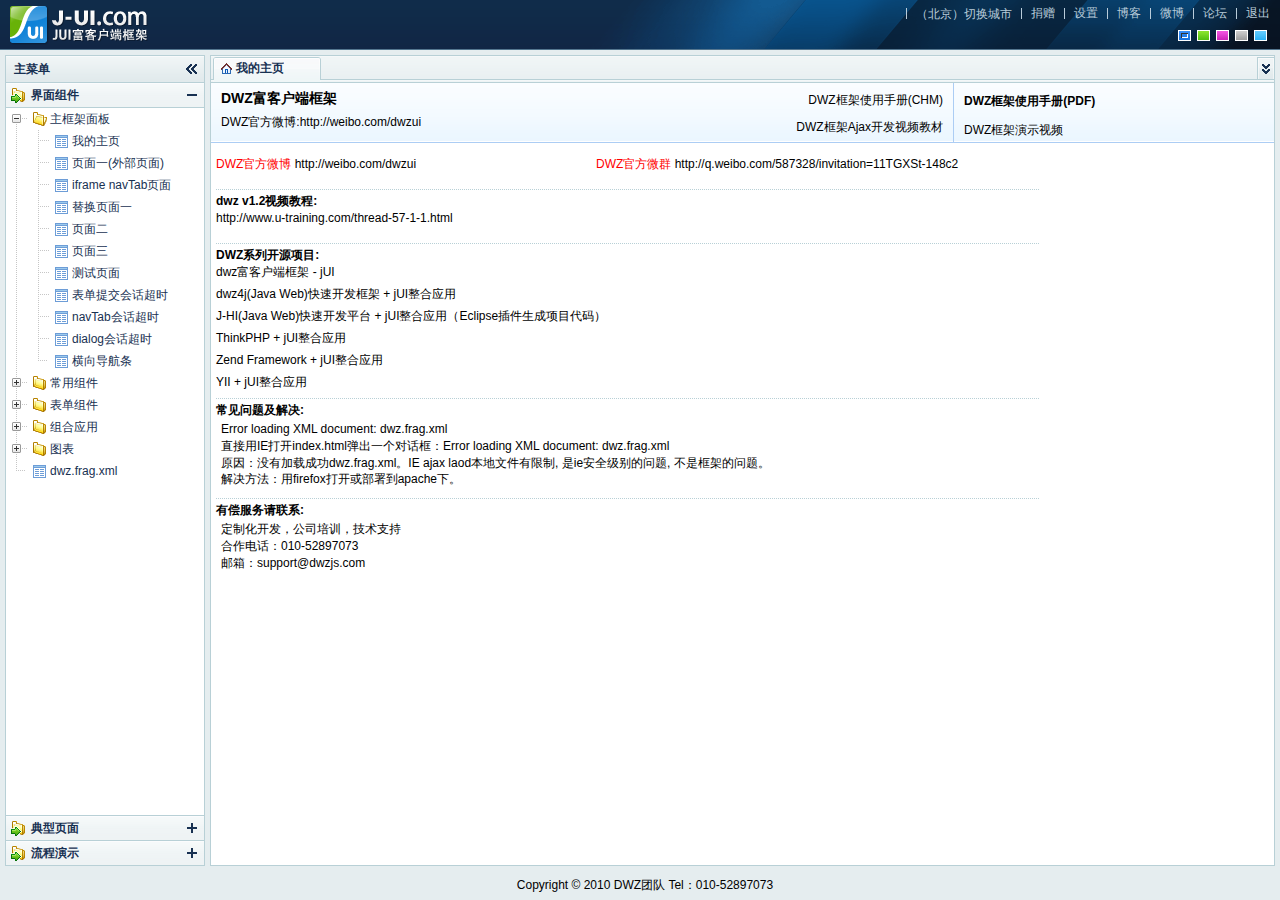
==== src/main/webapp/index.html @ a2b948f5 "增加DWZ" ====
<!DOCTYPE html PUBLIC "-//W3C//DTD XHTML 1.0 Transitional//EN" "http://www.w3.org/TR/xhtml1/DTD/xhtml1-transitional.dtd">
<html xmlns="http://www.w3.org/1999/xhtml">
<head>
<meta http-equiv="Content-Type" content="text/html; charset=utf-8" />
<meta http-equiv="X-UA-Compatible" content="IE=7" />
<title>简单实用国产jQuery UI框架 - DWZ富客户端框架(J-UI.com)</title>

<link href="themes/default/style.css" rel="stylesheet" type="text/css" media="screen"/>
<link href="themes/css/core.css" rel="stylesheet" type="text/css" media="screen"/>
<link href="themes/css/print.css" rel="stylesheet" type="text/css" media="print"/>
<link href="uploadify/css/uploadify.css" rel="stylesheet" type="text/css" media="screen"/>
<!--[if IE]>
<link href="themes/css/ieHack.css" rel="stylesheet" type="text/css" media="screen"/>
<![endif]-->

<script src="js/speedup.js" type="text/javascript"></script>
<script src="js/jquery-1.7.2.js" type="text/javascript"></script>
<script src="js/jquery.cookie.js" type="text/javascript"></script>
<script src="js/jquery.validate.js" type="text/javascript"></script>
<script src="js/jquery.bgiframe.js" type="text/javascript"></script>
<script src="xheditor/xheditor-1.1.14-zh-cn.min.js" type="text/javascript"></script>
<script src="uploadify/scripts/swfobject.js" type="text/javascript"></script>
<script src="uploadify/scripts/jquery.uploadify.v2.1.0.js" type="text/javascript"></script>

<!-- svg图表  supports Firefox 3.0+, Safari 3.0+, Chrome 5.0+, Opera 9.5+ and Internet Explorer 6.0+ -->
<script type="text/javascript" src="chart/raphael.js"></script>
<script type="text/javascript" src="chart/g.raphael.js"></script>
<script type="text/javascript" src="chart/g.bar.js"></script>
<script type="text/javascript" src="chart/g.line.js"></script>
<script type="text/javascript" src="chart/g.pie.js"></script>
<script type="text/javascript" src="chart/g.dot.js"></script>

<script src="js/dwz.core.js" type="text/javascript"></script>
<script src="js/dwz.util.date.js" type="text/javascript"></script>
<script src="js/dwz.validate.method.js" type="text/javascript"></script>
<script src="js/dwz.regional.zh.js" type="text/javascript"></script>
<script src="js/dwz.barDrag.js" type="text/javascript"></script>
<script src="js/dwz.drag.js" type="text/javascript"></script>
<script src="js/dwz.tree.js" type="text/javascript"></script>
<script src="js/dwz.accordion.js" type="text/javascript"></script>
<script src="js/dwz.ui.js" type="text/javascript"></script>
<script src="js/dwz.theme.js" type="text/javascript"></script>
<script src="js/dwz.switchEnv.js" type="text/javascript"></script>
<script src="js/dwz.alertMsg.js" type="text/javascript"></script>
<script src="js/dwz.contextmenu.js" type="text/javascript"></script>
<script src="js/dwz.navTab.js" type="text/javascript"></script>
<script src="js/dwz.tab.js" type="text/javascript"></script>
<script src="js/dwz.resize.js" type="text/javascript"></script>
<script src="js/dwz.dialog.js" type="text/javascript"></script>
<script src="js/dwz.dialogDrag.js" type="text/javascript"></script>
<script src="js/dwz.sortDrag.js" type="text/javascript"></script>
<script src="js/dwz.cssTable.js" type="text/javascript"></script>
<script src="js/dwz.stable.js" type="text/javascript"></script>
<script src="js/dwz.taskBar.js" type="text/javascript"></script>
<script src="js/dwz.ajax.js" type="text/javascript"></script>
<script src="js/dwz.pagination.js" type="text/javascript"></script>
<script src="js/dwz.database.js" type="text/javascript"></script>
<script src="js/dwz.datepicker.js" type="text/javascript"></script>
<script src="js/dwz.effects.js" type="text/javascript"></script>
<script src="js/dwz.panel.js" type="text/javascript"></script>
<script src="js/dwz.checkbox.js" type="text/javascript"></script>
<script src="js/dwz.history.js" type="text/javascript"></script>
<script src="js/dwz.combox.js" type="text/javascript"></script>
<script src="js/dwz.print.js" type="text/javascript"></script>
<!--
<script src="bin/dwz.min.js" type="text/javascript"></script>
-->
<script src="js/dwz.regional.zh.js" type="text/javascript"></script>

<script type="text/javascript">
$(function(){
	DWZ.init("dwz.frag.xml", {
		loginUrl:"login_dialog.html", loginTitle:"登录",	// 弹出登录对话框
//		loginUrl:"login.html",	// 跳到登录页面
		statusCode:{ok:200, error:300, timeout:301}, //【可选】
		pageInfo:{pageNum:"pageNum", numPerPage:"numPerPage", orderField:"orderField", orderDirection:"orderDirection"}, //【可选】
		debug:false,	// 调试模式 【true|false】
		callback:function(){
			initEnv();
			$("#themeList").theme({themeBase:"themes"}); // themeBase 相对于index页面的主题base路径
		}
	});
});

</script>
</head>

<body scroll="no">
	<div id="layout">
		<div id="header">
			<div class="headerNav">
				<a class="logo" href="http://j-ui.com">标志</a>
				<ul class="nav">
					<li id="switchEnvBox"><a href="javascript:">（<span>北京</span>）切换城市</a>
						<ul>
							<li><a href="sidebar_1.html">北京</a></li>
							<li><a href="sidebar_2.html">上海</a></li>
							<li><a href="sidebar_2.html">南京</a></li>
							<li><a href="sidebar_2.html">深圳</a></li>
							<li><a href="sidebar_2.html">广州</a></li>
							<li><a href="sidebar_2.html">天津</a></li>
							<li><a href="sidebar_2.html">杭州</a></li>
						</ul>
					</li>
					<li><a href="https://me.alipay.com/dwzteam" target="_blank">捐赠</a></li>
					<li><a href="changepwd.html" target="dialog" width="600">设置</a></li>
					<li><a href="http://www.cnblogs.com/dwzjs" target="_blank">博客</a></li>
					<li><a href="http://weibo.com/dwzui" target="_blank">微博</a></li>
					<li><a href="http://bbs.dwzjs.com" target="_blank">论坛</a></li>
					<li><a href="login.html">退出</a></li>
				</ul>
				<ul class="themeList" id="themeList">
					<li theme="default"><div class="selected">蓝色</div></li>
					<li theme="green"><div>绿色</div></li>
					<!--<li theme="red"><div>红色</div></li>-->
					<li theme="purple"><div>紫色</div></li>
					<li theme="silver"><div>银色</div></li>
					<li theme="azure"><div>天蓝</div></li>
				</ul>
			</div>

			<!-- navMenu -->
			
		</div>

		<div id="leftside">
			<div id="sidebar_s">
				<div class="collapse">
					<div class="toggleCollapse"><div></div></div>
				</div>
			</div>
			<div id="sidebar">
				<div class="toggleCollapse"><h2>主菜单</h2><div>收缩</div></div>

				<div class="accordion" fillSpace="sidebar">
					<div class="accordionHeader">
						<h2><span>Folder</span>界面组件</h2>
					</div>
					<div class="accordionContent">
						<ul class="tree treeFolder">
							<li><a href="tabsPage.html" target="navTab">主框架面板</a>
								<ul>
									<li><a href="main.html" target="navTab" rel="main">我的主页</a></li>
									<li><a href="http://www.baidu.com" target="navTab" rel="page1">页面一(外部页面)</a></li>
									<li><a href="demo_page2.html" target="navTab" rel="external" external="true">iframe navTab页面</a></li>
									<li><a href="demo_page1.html" target="navTab" rel="page1" fresh="false">替换页面一</a></li>
									<li><a href="demo_page2.html" target="navTab" rel="page2">页面二</a></li>
									<li><a href="demo_page4.html" target="navTab" rel="page3" title="页面三（自定义标签名）">页面三</a></li>
									<li><a href="demo_page4.html" target="navTab" rel="page4" fresh="false">测试页面（fresh="false"）</a></li>
									<li><a href="w_editor.html" target="navTab">表单提交会话超时</a></li>
									<li><a href="demo/common/ajaxTimeout.html" target="navTab">navTab会话超时</a></li>
									<li><a href="demo/common/ajaxTimeout.html" target="dialog">dialog会话超时</a></li>
									<li><a href="index_menu.html" target="_blank">横向导航条</a></li>
								</ul>
							</li>
							
							<li><a>常用组件</a>
								<ul>
									<li><a href="w_panel.html" target="navTab" rel="w_panel">面板</a></li>
									<li><a href="w_tabs.html" target="navTab" rel="w_tabs">选项卡面板</a></li>
									<li><a href="w_dialog.html" target="navTab" rel="w_dialog">弹出窗口</a></li>
									<li><a href="w_alert.html" target="navTab" rel="w_alert">提示窗口</a></li>
									<li><a href="w_list.html" target="navTab" rel="w_list">CSS表格容器</a></li>
									<li><a href="demo_page1.html" target="navTab" rel="w_table">表格容器</a></li>
									<li><a href="w_removeSelected.html" target="navTab" rel="w_table">表格数据库排序+批量删除</a></li>
									<li><a href="w_tree.html" target="navTab" rel="w_tree">树形菜单</a></li>
									<li><a href="w_accordion.html" target="navTab" rel="w_accordion">滑动菜单</a></li>
									<li><a href="w_editor.html" target="navTab" rel="w_editor">编辑器</a></li>
									<li><a href="w_datepicker.html" target="navTab" rel="w_datepicker">日期控件</a></li>
									<li><a href="demo/database/db_widget.html" target="navTab" rel="db">suggest+lookup+主从结构</a></li>
									<li><a href="demo/database/treeBringBack.html" target="navTab" rel="db">tree查找带回</a></li>
									<li><a href="demo/sortDrag/1.html" target="navTab" rel="sortDrag">单个sortDrag示例</a></li>
									<li><a href="demo/sortDrag/2.html" target="navTab" rel="sortDrag">多个sortDrag示例</a></li>
								</ul>
							</li>
									
							<li><a>表单组件</a>
								<ul>
									<li><a href="w_validation.html" target="navTab" rel="w_validation">表单验证</a></li>
									<li><a href="w_button.html" target="navTab" rel="w_button">按钮</a></li>
									<li><a href="w_textInput.html" target="navTab" rel="w_textInput">文本框/文本域</a></li>
									<li><a href="w_combox.html" target="navTab" rel="w_combox">下拉菜单</a></li>
									<li><a href="w_checkbox.html" target="navTab" rel="w_checkbox">多选框/单选框</a></li>
									<li><a href="demo_upload.html" target="navTab" rel="demo_upload">iframeCallback表单提交</a></li>
									<li><a href="w_uploadify.html" target="navTab" rel="w_uploadify">uploadify多文件上传</a></li>
								</ul>
							</li>
							<li><a>组合应用</a>
								<ul>
									<li><a href="demo/pagination/layout1.html" target="navTab" rel="pagination1">局部刷新分页1</a></li>
									<li><a href="demo/pagination/layout2.html" target="navTab" rel="pagination2">局部刷新分页2</a></li>
								</ul>
							</li>
							<li><a>图表</a>
								<ul>
									<li><a href="chart/test/barchart.html" target="navTab" rel="chart">柱状图(垂直)</a></li>
									<li><a href="chart/test/hbarchart.html" target="navTab" rel="chart">柱状图(水平)</a></li>
									<li><a href="chart/test/linechart.html" target="navTab" rel="chart">折线图</a></li>
									<li><a href="chart/test/piechart.html" target="navTab" rel="chart">饼图</a></li>
								</ul>
							</li>
							<li><a href="dwz.frag.xml" target="navTab" external="true">dwz.frag.xml</a></li>
						</ul>
					</div>
					<div class="accordionHeader">
						<h2><span>Folder</span>典型页面</h2>
					</div>
					<div class="accordionContent">
						<ul class="tree treeFolder treeCheck">
							<li><a href="demo_page1.html" target="navTab" rel="demo_page1">查询我的客户</a></li>
							<li><a href="demo_page1.html" target="navTab" rel="demo_page2">表单查询页面</a></li>
							<li><a href="demo_page4.html" target="navTab" rel="demo_page4">表单录入页面</a></li>
							<li><a href="demo_page5.html" target="navTab" rel="demo_page5">有文本输入的表单</a></li>
							<li><a href="javascript:;">有提示的表单输入页面</a>
								<ul>
									<li><a href="javascript:;">页面一</a></li>
									<li><a href="javascript:;">页面二</a></li>
								</ul>
							</li>
							<li><a href="javascript:;">选项卡和图形的页面</a>
								<ul>
									<li><a href="javascript:;">页面一</a></li>
									<li><a href="javascript:;">页面二</a></li>
								</ul>
							</li>
							<li><a href="javascript:;">选项卡和图形切换的页面</a></li>
							<li><a href="javascript:;">左右两个互动的页面</a></li>
							<li><a href="javascript:;">列表输入的页面</a></li>
							<li><a href="javascript:;">双层栏目列表的页面</a></li>
						</ul>
					</div>
					<div class="accordionHeader">
						<h2><span>Folder</span>流程演示</h2>
					</div>
					<div class="accordionContent">
						<ul class="tree">
							<li><a href="newPage1.html" target="dialog" rel="dlg_page">列表</a></li>
							<li><a href="newPage1.html" target="dialog" rel="dlg_page2">列表</a></li>
						</ul>
					</div>
				</div>
			</div>
		</div>
		<div id="container">
			<div id="navTab" class="tabsPage">
				<div class="tabsPageHeader">
					<div class="tabsPageHeaderContent"><!-- 显示左右控制时添加 class="tabsPageHeaderMargin" -->
						<ul class="navTab-tab">
							<li tabid="main" class="main"><a href="javascript:;"><span><span class="home_icon">我的主页</span></span></a></li>
						</ul>
					</div>
					<div class="tabsLeft">left</div><!-- 禁用只需要添加一个样式 class="tabsLeft tabsLeftDisabled" -->
					<div class="tabsRight">right</div><!-- 禁用只需要添加一个样式 class="tabsRight tabsRightDisabled" -->
					<div class="tabsMore">more</div>
				</div>
				<ul class="tabsMoreList">
					<li><a href="javascript:;">我的主页</a></li>
				</ul>
				<div class="navTab-panel tabsPageContent layoutBox">
					<div class="page unitBox">
						<div class="accountInfo">
							<div class="alertInfo">
								<h2><a href="doc/dwz-user-guide.pdf" target="_blank">DWZ框架使用手册(PDF)</a></h2>
								<a href="doc/dwz-user-guide.swf" target="_blank">DWZ框架演示视频</a>
							</div>
							<div class="right">
								<p><a href="doc/dwz-user-guide.zip" target="_blank" style="line-height:19px">DWZ框架使用手册(CHM)</a></p>
								<p><a href="doc/dwz-ajax-develop.swf" target="_blank" style="line-height:19px">DWZ框架Ajax开发视频教材</a></p>
							</div>
							<p><span>DWZ富客户端框架</span></p>
							<p>DWZ官方微博:<a href="http://weibo.com/dwzui" target="_blank">http://weibo.com/dwzui</a></p>
						</div>
						<div class="pageFormContent" layoutH="80" style="margin-right:230px">
							
							<p style="color:red">DWZ官方微博 <a href="http://weibo.com/dwzui" target="_blank">http://weibo.com/dwzui</a></p>
							<p style="color:red">DWZ官方微群 <a href="http://q.weibo.com/587328/invitation=11TGXSt-148c2" target="_blank">http://q.weibo.com/587328/invitation=11TGXSt-148c2</a></p>

<div class="divider"></div>
<h2>dwz v1.2视频教程:</h2>
<p><a href="http://www.u-training.com/thread-57-1-1.html" target="_blank">http://www.u-training.com/thread-57-1-1.html</a></p>

<div class="divider"></div>
<h2>DWZ系列开源项目:</h2>
<div class="unit"><a href="http://code.google.com/p/dwz/" target="_blank">dwz富客户端框架 - jUI</a></div>
<div class="unit"><a href="http://code.google.com/p/dwz4j" target="_blank">dwz4j(Java Web)快速开发框架 + jUI整合应用</a></div>
<div class="unit"><a href="http://code.google.com/p/j-hi" target="_blank">J-HI(Java Web)快速开发平台 + jUI整合应用（Eclipse插件生成项目代码）</a></div>
<div class="unit"><a href="http://code.google.com/p/dwz4php" target="_blank">ThinkPHP + jUI整合应用</a></div>
<div class="unit"><a href="http://code.google.com/p/dwz4php" target="_blank">Zend Framework + jUI整合应用</a></div>
<div class="unit"><a href="http://www.yiiframework.com/extension/dwzinterface/" target="_blank">YII + jUI整合应用</a></div>

<div class="divider"></div>
<h2>常见问题及解决:</h2>
<pre style="margin:5px;line-height:1.4em">
Error loading XML document: dwz.frag.xml
直接用IE打开index.html弹出一个对话框：Error loading XML document: dwz.frag.xml
原因：没有加载成功dwz.frag.xml。IE ajax laod本地文件有限制, 是ie安全级别的问题, 不是框架的问题。
解决方法：用firefox打开或部署到apache下。
</pre>

<div class="divider"></div>
<h2>有偿服务请联系:</h2>
<pre style="margin:5px;line-height:1.4em;">
定制化开发，公司培训，技术支持
合作电话：010-52897073
邮箱：support@dwzjs.com
</pre>
						</div>
						
						<div style="width:230px;position: absolute;top:60px;right:0" layoutH="80">
							<iframe width="100%" height="430" class="share_self"  frameborder="0" scrolling="no" src="http://widget.weibo.com/weiboshow/index.php?width=0&height=430&fansRow=2&ptype=1&skin=1&isTitle=0&noborder=1&isWeibo=1&isFans=0&uid=1739071261&verifier=c683dfe7"></iframe>
						</div>
					</div>
					
				</div>
			</div>
		</div>

	</div>

	<div id="footer">Copyright &copy; 2010 <a href="demo_page2.html" target="dialog">DWZ团队</a> Tel：010-52897073</div>

<!-- 注意此处js代码用于google站点统计，非DWZ代码，请删除 -->
<script type="text/javascript">
  var _gaq = _gaq || [];
  _gaq.push(['_setAccount', 'UA-16716654-1']);
  _gaq.push(['_trackPageview']);

  (function() {
    var ga = document.createElement('script'); ga.type = 'text/javascript'; ga.async = true;
    ga.src = ('https:' == document.location.protocol ? ' https://ssl' : ' http://www') + '.google-analytics.com/ga.js';
    var s = document.getElementsByTagName('script')[0]; s.parentNode.insertBefore(ga, s);
  })();
</script>

</body>
</html>
---- src/main/webapp/themes/default/style.css ----
@charset "utf-8";

/* Icon */
.tabsHeader li.main a span span, #taskbar li .taskbutton span { background:url(./images/icon.png) no-repeat;}

/* Panel */
.panel,
.panel .panelHeader, .panel .panelHeaderContent, .panel .panelHeaderContent h1,
.panel .panelFooter, .panel .panelFooterContent { background:url(./images/panel/panel.png) no-repeat;}
.panel .expandable, .panel .collapsable { background:url(./images/panel/panel_icon.png) no-repeat;}
.panel .panelHeaderContent h1 { color:#183152; }
.panel .panelContent { border-color:#b8d0d6; background:#eef4f5;}

.panel .grid { border-color:#b8d0d6;}

/* Tabs */
.tabs, .tabsHeader, .tabsHeaderContent,
.tabs .tabsHeader ul, .tabs .tabsHeader li, .tabs .tabsHeader li a, .tabs .tabsHeader li span,
.tabs .tabsFooter, .tabs .tabsFooterContent { background:url(./images/tabs/tabspanel.png) no-repeat;}

.tabs .tabsHeader li a { color:#03408b;}
.tabs .tabsHeader li span { color:#183152;}
.tabs .tabsContent { border-color:#b8d0d6; background:#eef4f5;}

/* TabsPage */
.tabsPage .tabsPageHeader, .tabsPage .tabsPageHeader li, .tabsPage .tabsPageHeader li a, .tabsPage .tabsPageHeader li span { background:url(./images/tabs/tabspage.png) no-repeat;}
.tabsPage .tabsPageHeader { background-color:#e9f0f2;}
.tabsPage .tabsPageHeader { border-color:#b8d0d6;}
.tabsPage .tabsPageHeader li a { color:#183152;}
.tabsPage .tabsPageHeader li .close,
.tabsPage .tabsPageHeader li.hover .close,
.tabsPage .tabsPageHeader li.selected .close { background:url(./images/tabs/tabspage_icon.png) no-repeat;}
.tabsPage .tabsLeft, .tabsPage .tabsRight, .tabsPage .tabsMore { background:url(./images/tabs/tabscontrol.png) no-repeat;}
.tabsPage .tabsMoreList { border-color:#b8d0d6; background:#FFF;}
.tabsPage .tabsPageHeader .home_icon { background:url(./images/icon.png) no-repeat;}
.tabsPage .tabsPageContent { border-color:#b8d0d6; background:#FFF;}

/* Alert */
.alert .alertFooter, .alert .alertFooter_r, .alert .alertFooter_c { background:url(./images/alert/alertpanel.png) no-repeat;}
.alert .alertContent { border-color:#b8d0d6; background:#eef4f5;}
.alert .warn .alertInner { border-color:#e83e09; background:#fefacf;}
.alert .error .alertInner { border-color:#e50000; background:#fefacf;}
.alert .correct .alertInner, .alert .info .alertInner { border-color:#b8d0d6; background:#fefacf;}
.alert .confirm .alertInner { border-color:#b8d0d6; background:#fefacf;}
.alert h1 { border-color:#CCC; background:url(./images/alert/alertpanel_icon.png) no-repeat;}

/* Dialog */
.dialog .dialogHeader, .dialog .dialogHeader_r, .dialog .dialogHeader_c,
.dialog .dialogFooter, .dialog .dialogFooter_r, .dialog .dialogFooter_c { background:url(./images/dialog/dialogpanel.png) no-repeat;}
.dialog .dialogHeader h1, .dialog .dialogHeader .close, .dialog .dialogHeader .maximize, .dialog .dialogHeader .restore, .dialog .dialogHeader .minimize, .resizable_f_r { background:url(./images/dialog/dialogpanel_icon.png) no-repeat;}
.dialog .dialogHeader h1 { color:#183152;}
.dialog .dialogContent { border-color:#b8d0d6; background:#eef4f5;}

.resizable { border-color:#081629; background:#c3d7dc;}

/* Shadow */
.shadow .shadow_h_l { background:url(./images/shadow/shadow_h_l.png) no-repeat;}
.shadow .shadow_h_r { background:url(./images/shadow/shadow_h_r.png) no-repeat;}
.shadow .shadow_h_c { background:url(./images/shadow/shadow_h_c.png) repeat-x;}
.shadow .shadow_c_l { background:url(./images/shadow/shadow_c_l.png) repeat-y;}
.shadow .shadow_c_r { background:url(./images/shadow/shadow_c_r.png) repeat-y;}
.shadow .shadow_c_c { background:url(./images/shadow/shadow_c_c.png) repeat;}
.shadow .shadow_f_l { background:url(./images/shadow/shadow_f_l.png) no-repeat;}
.shadow .shadow_f_r { background:url(./images/shadow/shadow_f_r.png) no-repeat;}
.shadow .shadow_f_c { background:url(./images/shadow/shadow_f_c.png) repeat-x;}

/* Tree */
.tree div div { background:url(./images/tree/tree.png) no-repeat;}
.tree .folder_collapsable, .tree .folder_expandable, .tree .file { background:url(./images/tree/folder.png) no-repeat;}
.tree .checked, .tree .unchecked, .tree .indeterminate { background:url(./images/tree/check.png) no-repeat;}
.tree ul { background:#FFF;}
.tree li a, .tree li span { color:#183152;}
.tree .hover { background:#f5f5f5;}
.tree .selected { background-color:#e8edf3;}

/* Accordion */
.accordion .accordionHeader, .accordion .accordionHeader h2, .accordion .accordionHeader h2 span { color:#183152; background:url(./images/accordion/accordion.png);}
.accordion { border-color:#b8d0d6; background:#FFF;}
.accordion .accordionHeader { background-color:#eaf4ff;}
.accordion .accordionContent { border-color:#b8d0d6;}

/* Grid */
.panelBar,
.toolBar li.hover, .toolBar li.hover a, .toolBar li.hover span, .toolBar span,
.pagination, .pagination li.hover, .pagination li.hover a, .pagination li span,
.pagination li.disabled span span,
.panelBar .line, .pagination li.jumpto, .pagination li.jumpto .goto { background:url(./images/grid/grid.png) no-repeat;}

.panelBar { border-color:#b8d0d6; background-color:#efefef;}

.grid .gridHeader { background:#EEE;}
.grid { background:#FFF;}
.grid table { border-color:#d0d0d0;}
.grid .gridHeader, .grid .gridHeader th { border-color:#d0d0d0; background:#f0eff0 url(./images/grid/tableth.png) repeat-x;}
.grid table th div { border-left-color:#EEE; border-right-color:#d0d0d0;}
.grid table td { border-color:#ededed;}

.grid .resizeMarker, .grid .resizeProxy { background:url(./images/grid/resizeCol.png) repeat-y;}

.grid .gridHeader th.hover, .grid .gridHeader th.thSelected { border-color:#aaccf6; }
.grid .gridTbody .gridRowBg { background:#f7f7f7;}
.grid .gridTbody .gridRow { border-color:#ededed;}
.grid .gridTbody .gridRow td.tdLast { border-color:#ededed;}
.grid .gridTbody .hover { border-color:#dddddd; background:#f5f5f5;}
.grid .gridTbody .hover .tdSelected { background:#f5f5f5;}
.grid .gridTbody .selected { border-color:#b8d0d6; background:#7cc5e5;}
.grid .gridTbody .selected .tdSelected { background:#e8edf3;}
.grid .gridTbody .tdSelected { background:#f8f8f8;}
.grid .error{background:#fb7e81;}

/* ProgressBar */
.progressBar { border:solid 2px #86a5ad; background:#FFF url(./images/progressBar/progressBar_m.gif) no-repeat 10px 10px;}

/* ----------------------------------------------------------------- Form */
/* TextInput */
.textInput, input.focus, input.required, input.error, input.readonly, input.disabled,
textarea.focus, textarea.required, textarea.error, textarea.readonly, textarea.disabled { background:url(./images/form/input_bg.png) no-repeat scroll;}

.textInput, .textArea { border-color:#a2bac0 #b8d0d6 #b8d0d6 #a2bac0; background-color:#FFF;}
input.required, textarea.required { border-color:#a2bac0 #b8d0d6 #b8d0d6 #a2bac0; background-color:#FFF;}
input.error, textarea.error { border-color:#F80C11 #FB7E81 #FB7E81 #F80C11;}
input.focus, textarea.focus { border-color:#64aabc #a9d7e3 #a9d7e3 #64aabc; background-color:#f8fafc;}
input.readonly, textarea.readonly { border-color:#9eabb3 #d5dbdf #d5dbdf #9eabb3; background-color:#F6F6F6;}
input.disabled, textarea.disabled { border-color:#9eabb3 #d5dbdf #d5dbdf #9eabb3; background-color:#F6F6F6;}

.inputButton, .inputDateButton { background:url(./images/form/input_bt.png) no-repeat;}

/* Button */
.button, .button span,
.buttonDisabled, .buttonDisabled span,
.buttonActive, .buttonActive span,
.button .buttonContent, .buttonHover, .buttonHover .buttonContent,
.buttonActive .buttonContent, .buttonActiveHover, .buttonActiveHover .buttonContent,
.buttonDisabled .buttonContent { background:url(./images/button/button_s.png) no-repeat;}

.button span, .buttonDisabled span, .buttonActive span,
.button .buttonContent, .buttonHover, .buttonHover .buttonContent,
.buttonActive .buttonContent, .buttonDisabled .buttonContent,
.button button, .buttonHover button,
.buttonActive button, .buttonDisabled button { color:#183152;}

.buttonDisabled span, .buttonDisabled:hover span,
.buttonDisabled button { color:#999;}

/* ----------------------------------------------------------------- Pages */
/* Layout */
body, #splitBar { background:#e5edef;}
#splitBarProxy { border-color:#c0c0c0; background:#CCC;}

#header, #header .headerNav { background:url(./images/header_bg.png) repeat-x;}
#header { background-color:#102c4a;}
#header .logo { background:url(./images/logo.png) no-repeat;}
#header .nav li { float:left; margin-left:-1px; padding:0 8px; line-height:11px; background:url(./images/listLine.png) no-repeat;}
#header .nav li a { color:#b9ccda;}
#header .themeList li div { background:url(./images/themeButton.png) no-repeat;}
.toggleCollapse, .toggleCollapse div { background:url(./images/layout/toggleSidebar.png) no-repeat;}
.toggleCollapse { border-style:solid; border-width:1px 1px 0 1px; border-color:#b8d0d6; background-color:#e7eff0;}
.toggleCollapse h2 { color:#183152;}
#sidebar_s .collapse { border:solid 1px #b8d0d6; background:#eff5f6;}
#sidebar_s .collapse:hover { background:#f5f9fa;}

#taskbar, #taskbar li, #taskbar li .taskbutton { background:url(./images/layout/taskbar.png) no-repeat;}
#taskbar .close, #taskbar .restore, #taskbar .minimize { background:url(./images/layout/taskbar_icon.png) no-repeat;}
#taskbar li .taskbutton span { color:#FFF;}
#taskbar .taskbarLeft, #taskbar .taskbarRight { background:url(./images/layout/taskbar_control.png) no-repeat;}

/* Menu */
#navMenu, #navMenu li, #navMenu li.selected a, #navMenu li.selected span { background:url(../default/images/menu/menu.png) no-repeat;}
#navMenu { background-color:#1871dd; }
#navMenu li a, #navMenu li span { color:#FFF; }
#navMenu li.selected span { color:#000; }

/* Homepage */
.sidebarContent { display:block; overflow:auto; height:500px; border:solid 1px #86B4EC; background:#FFF;}
.accountInfo { display:block; overflow:hidden; height:60px; padding:0 10px; background:url(./images/account_info_bg.png) repeat-x}
.accountInfo p { padding:8px 0 0 0; line-height:19px;}
.accountInfo p span { font-size:14px; font-weight:bold;}
.accountInfo .right { float:right; padding-right:10px; text-align:right;}
.accountInfo .alertInfo { float:right; width:300px; height:60px; padding-left:10px; border-left:solid 1px #accdf4;}
.accountInfo .alertInfo h2 { padding:8px 0; line-height:17px;}
.accountInfo .alertInfo a { padding:6px 0 0 0; line-height:21px;}

/* Pages */
.pageForm .inputInfo { color:#999;}

/* Pages dialog */
.dialog .pageHeader, .dialog .pageContent { border-color:#b8d0d6;}
.dialog .pageContent .pageFormContent { border-color:#b8d0d6; background:#FFF;}

/* Pages default */
.page .pageHeader, .formBar { border-color:#b8d0d6; background:#ebf0f5 url(../default/images/pageHeader_bg.png) repeat-x;}
.page .searchBar label { color:#183152;}

/* Pages Form */
.formBar { border-color:#b8d0d6;}
.divider { border-color:#b8d0d6;}

/* combox */
.combox .select a  { color:#183152; }
.comboxop { border-color:#B8D0D6; }
.combox, .combox div, .combox div a { background:url(../default/images/search-bg.gif) no-repeat; }
---- src/main/webapp/themes/css/core.css ----
@charset "utf-8";

/* Core Code */
html, body, div, span, applet, object, iframe,
h1, h2, h3, h4, h5, h6, p, blockquote, pre,
a, abbr, acronym, address, big, cite, code,
del, dfn, em, font, img, ins, kbd, q, s, samp,
small, strike, strong, sub, sup, tt, var,
dl, dt, dd, ol, ul, li,
fieldset, form, label, legend,
table, caption, tbody, tfoot, thead, tr, th, td { padding:0; margin:0; font-size:12px; line-height:100%; font-family:Arial, sans-serif;}

/* Remember to define focus styles! */
:focus { outline: 0;}
body { width:100%; height:100%; text-align:center; color:black; }
ul, ol { list-style:none;}

/* Tables still need 'cellspacing="0"' in the markup. */
table { border-collapse:separate; border-spacing:0;}
caption, th, td { font-weight:normal;}

/* Remove possible quote marks (") from <q>, <blockquote>. */
blockquote:before, blockquote:after,
q:before, q:after { content: "";}
blockquote, q { quotes: "" "";}

img { border:none;}
a { color:#000; text-decoration:none;}
a:hover {text-decoration:underline;}

/* Panel */
.panel { display:block; background-position:0 100%; background-repeat:repeat-x;}
.panel .panelHeader { display:block; height:28px; padding-left:5px; background-position:0 0;}
.panel .panelHeaderContent { display:block; height:28px; padding-right:5px; background-position:100% -50px; position:relative;}
.panel .panelHeaderContent h1 { display:block; overflow:hidden; height:28px; padding:0 5px;line-height:28px; background-position:0 -100px; background-repeat:repeat-x;}
.panel .panelContent { display:block; overflow:auto; padding:5px 5px 1px 5px; border-style:solid; border-width:0 1px;}
.panel .panelFooter { display:block; overflow:hidden; height:5px; padding-left:5px; background-position:0 -150px;}
.panel .panelFooterContent { display:block; overflow:hidden; height:5px; padding-right:5px; background-position:100% -200px;}

.panel .collapsable, .panel .expandable { display:block; overflow:hidden; width:20px; height:21px; text-indent:-1000px; position:absolute; top:4px; right:4px;}
.panel .collapsable:hover { background-position:0 -50px;}
.panel .expandable { background-position:0 -100px;}
.panel .expandable:hover { background-position:0 -150px;}

/* Tabs */
.tabs { background-position:0 100%; background-repeat:repeat-x;}
.tabs .tabsHeader { display:block; overflow:hidden; height:28px; padding-left:5px; background-position:0 0;}
.tabs .tabsHeaderContent { display:block; overflow:hidden; height:28px; padding-right:5px; background-position:100% -50px;}
.tabs .tabsHeader ul { display:block; height:28px; background-position:0 -100px; background-repeat:repeat-x;}
.tabs .tabsHeader li { float:left; display:block; height:28px; margin-right:2px; background-position:0 -250px; background-repeat:repeat-x; cursor:pointer;}
.tabs .tabsHeader li a { float:left; display:block; height:28px; padding-left:5px; background-position:0 -150px;}
.tabs .tabsHeader li a:hover { text-decoration:none;}
.tabs .tabsHeader li span { float:left; display:block; overflow:hidden; height:28px; padding:2px 10px 0 5px; line-height:25px; background-position:100% -200px; cursor:pointer;}
.tabs .tabsHeader li.hover { background-position:0 -400px; background-repeat:repeat-x;}
.tabs .tabsHeader li.hover a { background-position:0 -300px;}
.tabs .tabsHeader li.hover span { background-position:100% -350px;}
.tabs .tabsHeader li.selected { background-position:0 -550px;}
.tabs .tabsHeader li.selected a { background-position:0 -450px;}
.tabs .tabsHeader li.selected span { font-weight:bold; background-position:100% -500px;}
.tabs .tabsContent { display:block; overflow:auto; padding:5px 5px 1px 5px; border-style:solid; border-width:0 1px;}
.tabs .tabsFooter { display:block; overflow:hidden; height:5px; background-position:0 -600px;}
.tabs .tabsFooterContent { display:block; overflow:hidden; height:5px; background-position:100% -650px;}


.tabsPage .tabsPageHeader { display:block; height:27px; border-style:solid; border-width:1px 1px 0 1px; background-position:0 -450px; background-repeat:repeat-x; position:relative;}
.tabsPage .tabsPageHeaderContent { display:block; overflow:hidden; height:27px; margin-right:19px; position:relative;}
.tabsPage .tabsPageHeaderMargin { margin:0 34px 0 17px;}
.tabsPage .tabsPageHeader ul { display:block; width:10000px; height:26px; z-index:1; position:absolute;}
.tabsPage .tabsPageHeader li { float:left; display:block; height:26px; margin-left:2px; background-position:0 -100px; background-repeat:repeat-x; position:relative; cursor:pointer;}
.tabsPage .tabsPageHeader li a { float:left; display:block; overflow:hidden; height:26px; padding-left:5px; line-height:25px; background-position:0 0; }
.tabsPage .tabsPageHeader li a:hover { text-decoration:none;}
.tabsPage .tabsPageHeader li span { float:left; display:block; overflow:hidden; width:92px; height:24px; padding:2px 20px 0 3px; line-height:21px; background-position:100% -50px; cursor:pointer;}

.tabsPage .tabsPageHeader li.hover { background-position:0 -250px; background-repeat:repeat-x;}
.tabsPage .tabsPageHeader li.hover a { background-position:0 -150px;}
.tabsPage .tabsPageHeader li.hover span { background-position:100% -200px;}

.tabsPage .tabsPageHeader li.selected { background-position:0 -400px; background-repeat:repeat-x;}
.tabsPage .tabsPageHeader li.selected a { font-weight:bold; background-position:0 -300px;}
.tabsPage .tabsPageHeader li.selected span { background-position:100% -350px;}

.tabsPage .tabsPageHeader li .close { display:block; overflow:hidden; width:11px; height:11px; padding:0; text-indent:-1000px; position:absolute; top:3px; right:2px;}
.tabsPage .tabsPageHeader li .close:hover { background-position:0 -50px;}

.tabsPage .tabsPageHeader li.main span { padding:2px 8px 0 3px;}
.tabsPage .tabsPageHeader li .home_icon,
.tabsPage .tabsPageHeader li.main .home_icon { width:auto; padding:0 0 0 15px; background-position:0 3px;}

.tabsPage .tabsMove { height:25px; position:absolute; top:0; right:0; z-index:2;}
.tabsPage .tabsLeft, .tabsPage .tabsRight, .tabsPage .tabsMore { display:block; overflow:hidden; width:17px; height:23px; text-indent:-1000px; position:absolute; z-index:2;}
.tabsPage .tabsLeft { background-position:0 0; top:1px; left:0; cursor:pointer;}
.tabsPage .tabsLeftHover { background-position:0 -50px;}
.tabsPage .tabsLeftDisabled { background-position:0 -100px; top:1px; left:0; cursor:default;}
.tabsPage .tabsRight { background-position:0 -150px; top:1px; right:17px; cursor:pointer;}
.tabsPage .tabsRightHover { background-position:0 -200px;}
.tabsPage .tabsRightDisabled { background-position:0 -250px; top:1px; right:17px; cursor:default;}
.tabsPage .tabsMore { background-position:0 -300px; top:1px; right:0; cursor:pointer;}
.tabsPage .tabsMoreHover { background-position:0 -350px;}
.tabsPage .tabsMoreList { display:none; overflow-x:hidden; overflow-y:auto; width:170px; max-height:380px; padding:2px; border-style:solid; border-width:1px; position:absolute; top:24px; right:0; z-index:3;}
.tabsPage .tabsMoreList li { display:block; overflow:hidden; height:23px; line-height:21px;}
.tabsPage .tabsMoreList li a { display:block; width:148px; height:21px; padding:0 10px; border:solid 1px #FFF; white-space:nowrap; line-height:21px;}
.tabsPage .tabsMoreList li a:hover { border-color:#ececec; text-decoration:none; background:#f5f5f5;}
.tabsPage .tabsMoreList li.selected a { font-weight:bold; border-color:#dfe5ed; background:#e8edf3;}
.tabsPage .tabsPageContent { display:block; overflow:hidden; border-style:solid; border-width:0 1px 1px 1px; position:relative;}

/* Alert */
/*.alert { overflow:hidden; position:absolute; z-index:101; width:300px; top:0}*/
.alert { overflow:hidden; z-index:1011; display:block; width:300px; margin-left:-150px; position:absolute; top:0; left:50%;}
.alert .alertContent { display:block; overflow:hidden; padding:5px 5px 1px 5px; border-style:solid; border-width:0 1px;}
.alert .alertInner { display:block; padding:0 9px 9px 9px; text-align:left; border-style:solid; border-width:1px;}
.alert .alertInner .msg { margin:10px; max-height: 200px; overflow: auto; line-height: 1.3em}
.alert h1 { display:block; overflow:hidden; height:30px; margin-bottom:10px; padding:0 0 0 25px; line-height:30px; border-style:solid; border-width:0 0 1px 0; line-height:30px;}
.alert .error h1 { background-position:2px -42px;}
.alert .info h1,
.alert .warn h1 { background-position:2px 8px;}
.alert .correct h1 { background-position:2px -92px;}
.alert .confirm h1 { background-position:2px 8px;}
.alert p { margin:10px;}

.alert .toolBar { display:block; overflow:hidden; height:25px; padding-top:5px; text-align:right;}
.alert .toolBar ul { float:right;}
.alert .toolBar li { float:left;}
.alert .toolBar .button, .alert .toolBar .buttonActive { margin-left:5px;}

.alert .alertFooter_c { display:block; overflow:hidden; height:5px;}
.alert .alertFooter { padding-left:5px; background-position:0 0;}
.alert .alertFooter_r { padding-right:5px; background-position:100% -50px;}
.alert .alertFooter_c { padding:0; background-position:0 -100px; background-repeat:repeat-x;}

/* Dialog */
.dialog { display:block; text-align:left; position:absolute; z-index:42;}
.dialog .dialogHeader, .dialog .dialogHeader_r, .dialog .dialogHeader_c { display:block; overflow:hidden; height:28px;}
.dialog .dialogHeader .close, .dialog .dialogHeader .maximize, .dialog .dialogHeader .restore, .dialog .dialogHeader .minimize { display:block; overflow:hidden; text-indent:-1000px; width:19px; height:19px; position:absolute; top:5px;}
.dialog .dialogHeader h1 { display:block; overflow:hidden; height:28px; padding:0 5px 0 20px; line-height:28px; background-position:0 -450px;}

.dialog .dialogHeader { padding-left:5px; background-position:0 0; position:relative; cursor:move;}
.dialog .dialogHeader_r { padding-right:5px; background-position:100% -50px;}
.dialog .dialogHeader_c { padding:0; background-position:0 -100px; background-repeat:repeat-x;}

.dialog .dialogHeader .close { background-position:0 0; right:4px;}
.dialog .dialogHeader .close:hover { background-position:0 -50px;}
.dialog .dialogHeader .maximize { background-position:0 -100px; right:23px;}
.dialog .dialogHeader .maximize:hover { background-position:0 -150px;}
.dialog .dialogHeader .restore { display:none; background-position:0 -200px; right:23px;}
.dialog .dialogHeader .restore:hover { background-position:0 -250px;}
.dialog .dialogHeader .minimize { background-position:0 -300px; right:42px;}
.dialog .dialogHeader .minimize:hover { background-position:0 -350px;}
.dialog .dialogContent { display:block; overflow:hidden; padding:5px 5px 1px 5px; border-style:solid; border-width:0 1px;}
.dialog .panelFooter_r, .dialog .dialogFooter_c { display:block; overflow:hidden; height:5px;}
.dialog .dialogFooter { padding-left:5px; background-position:0 -150px;}
.dialog .dialogFooter_r { padding-right:5px; background-position:100% -200px;}
.dialog .dialogFooter_c { padding:0; background-position:0 -250px; background-repeat:repeat-x;}

.dialogProxy { opacity:0.8; filter:alpha(opacity=80);}

.dialog .resizable_f_r { width:11px; height:11px; background-position:0 -400px;}

/* Dialog Resizable */
.resizable { display:none; overflow:hidden; border-style:dashed; border-width:1px; opacity:0.5; filter:alpha(opacity=50); position:absolute; top:0; left:0; z-index:100;}
.resizable_h_l, .resizable_h_r, .resizable_h_c,
.resizable_c_l, .resizable_c_r,
.resizable_f_l, .resizable_f_r, .resizable_f_c { display:block; overflow:hidden; width:6px; height:6px; position:absolute;}
.resizable_h_l { cursor:nw-resize; top:0; left:0; z-index:2;}
.resizable_h_r { cursor:ne-resize; top:0; right:0; z-index:2;}
.resizable_h_c { width:100%; cursor:n-resize; top:0; left:0; z-index:1;}
.resizable_c_l { cursor:w-resize; top:0; left:0; z-index:1;}
.resizable_c_r { cursor:e-resize; top:0; right:0; z-index:1;}
.resizable_f_l { cursor:sw-resize; bottom:0; left:0; z-index:2;}
.resizable_f_r { cursor:se-resize; bottom:0; right:0; z-index:2;}
.resizable_f_c { width:100%; cursor:s-resize; bottom:0; left:0; z-index:1;}

/* Shadow */
.shadow { display:none; overflow:hidden; position:absolute; z-index:41;}
.shadow .shadow_h, .shadow .shadow_h_l, .shadow .shadow_h_r, .shadow .shadow_h_c,
.shadow .shadow_f, .shadow .shadow_f_l, .shadow .shadow_f_r, .shadow .shadow_f_c { display:block; overflow:hidden; height:6px;}

.shadow .shadow_h, .shadow .shadow_c, .shadow .shadow_f { position:relative;}
.shadow .shadow_h_l, .shadow .shadow_c_l, .shadow .shadow_f_l { width:6px; position:absolute; top:0; left:0;}
.shadow .shadow_h_r, .shadow .shadow_c_r, .shadow .shadow_f_r { width:6px; position:absolute; top:0; right:0;}
.shadow .shadow_h_c, .shadow .shadow_c_c, .shadow .shadow_f_c { margin:0 6px;}

.shadow .shadow_c, .shadow .shadow_c_l, .shadow .shadow_c_r, .shadow .shadow_c_c { display:block; overflow:hidden; height:100%;}

/* Tree */
.tree li { clear:both; display:block; line-height:22px; cursor:pointer;}
.tree div, .tree a, .tree span { display:inherit; height:22px; line-height:22px;}
.tree div { display:block; overflow:hidden;}
.tree div div { float:left; display:block; overflow:hidden; width:22px; height:22px; border:none; background-position:0 -100px;}
.tree a, .tree a:hover { text-decoration:none;}

.tree .collapsable { background-position:0 -300px;}
.tree .first_collapsable { background-position:0 -250px;}
.tree .last_collapsable { background-position:0 -350px;}

.tree .expandable { background-position:0 -100px;}

.tree .first_expandable { background-position:0 -50px;}
.tree .last_expandable { background-position:0 -150px;}
.tree .end_expandable { background-position:0 0;}
.tree .end_collapsable { background-position:0 -200px;}

.tree .indent { background:none;}
.tree .line { background-position:0 -400px;}
.tree .node { background-position:0 -450px;}
.tree .last .node { background-position:0 -500px;}

.tree .folder_expandable { background-position:0 0;}
.tree .folder_collapsable { background-position:0 -50px;}
.tree .file { background-position:0 -100px;}

.tree .unchecked { background-position:0 0;}
.tree .hover .unchecked { background-position:0 -50px;}
.tree .checked { background-position:0 -100px;}
.tree .hover .checked { background-position:0 -150px;}
.tree .indeterminate { background-position:0 -200px;}
.tree .hover .indeterminate { background-position:0 -250px;}

/* Accordion */
.accordion { display:block; border-style:solid; border-width:1px 1px 0 1px;}
.accordion .accordionHeader { display:block; overflow:hidden; background-repeat:repeat-x; cursor:pointer;}
.accordion .accordionHeader h2 { display:block; overflow:hidden; padding:0 25px 0 5px; height:25px; line-height:24px;}
.accordion .accordionHeader h2 span { float:left; display:block; overflow:hidden; text-indent:-1000px; width:20px; height:25px;}
.accordion .accordionContent { display:block; overflow:auto; border-style:solid; border-width:0 0 1px 0;}

.accordion .accordionHeader.hover { background-position:0 -25px;}
.accordion .accordionHeader h2 { background-repeat:no-repeat; background-position:100% -50px;}
.accordion .accordionHeader.hover h2 { background-position:100% -75px;}
.accordion .accordionHeader .collapsable { background-position:100% -100px;}
.accordion .accordionHeader.hover .collapsable { background-position:100% -125px;}
.accordion .accordionHeader h2 span { background-position:0 -150px;}

/* Grid */
.panel .grid { border-style:solid; border-width:0 1px;}
.panel .panelBar { border-width:1px;}

.panelBar { display:block; overflow:hidden; height:25px; border-style:solid; border-width:1px 0; background-repeat:repeat-x; }

.panelBar ul { padding:1px;}
.panelBar li { float:left; display:block; overflow:hidden; height:23px; padding:0 0 0 5px;}
.panelBar li.hover { background-position:0 -100px;}
.panelBar li.hover a { background-position:100% -150px;}

.panelBar .toolBar li, .panelBar .toolBar li.hover { padding:0 0 0 5px; background-position:0 -100px;}
.panelBar .toolBar a, .panelBar .toolBar li.hover a { float:left; display:block; overflow:hidden; padding:0 5px 0 0; text-decoration:none; background-position:100% -150px;}
.panelBar .toolBar span, .panelBar .toolBar li.hover span { float:left; display:block; overflow:hidden; height:23px; padding:0 0 0 20px; line-height:23px; cursor:pointer;}

.panelBar .toolBar a.add span { background-position:0 -696px;}
.panelBar .toolBar a.delete span { background-position:0 -746px;}
.panelBar .toolBar a.edit span { background-position:0 -796px;}
.panelBar .toolBar a.icon span { background-position:0 -846px;}

.panelBar .toolBar li.line { display:block; overflow:hidden; width:12px; padding:0; text-indent:-1000px; background-position:5px -200px;}

.panelBar .pages { float:left; overflow:hidden; height:21px; padding:2px 5px;}
.panelBar .pages span { float:left; line-height:21px;}
.panelBar .pages select { float:left; margin:0 3px; font-size:12px;}

.pagination { float:right; padding-left:7px; background-position:0 -199px;}
.pagination li, .pagination li.hover { padding:0 0 0 5px; background-position:0 -100px;}
.pagination a, .pagination li.hover a, .pagination li span { float:left; display:block; padding:0 5px 0 0; text-decoration:none; line-height:23px; background-position:100% -150px;}
.pagination li.selected a{color:red; font-weight:bold;}
.pagination span, .pagination li.hover span { float:left; display:block; height:23px; line-height:23px; cursor:pointer;}

.pagination li .first span, .panelBar li .previous span { padding:0 0 0 10px;}
.pagination li .next span, .panelBar li .last span { padding:0 10px 0 0;}
.pagination li .first span { background-position:0 -244px;}
.pagination li .previous span { background-position:0 -294px;}
.pagination li .next span { background-position:100% -344px;}
.pagination li .last span { background-position:100% -394px;}
.pagination li .last { margin-right:5px;}

.pagination li.disabled { background:none;}
.pagination li.disabled span, .grid .pagination li.disabled a { background-position:0 100px; cursor:default;}
.pagination li.disabled span span { color:#666;}
.pagination li.disabled .first span { background-position:0 -444px;}
.pagination li.disabled .previous span { background-position:0 -494px;}
.pagination li.disabled .next span { background-position:100% -544px;}
.pagination li.disabled .last span { background-position:100% -594px;}
.pagination li.disabled .last { margin-right:5px;}

.pagination li.jumpto { padding:2px 2px 0 7px; background-position:0 -200px;}
.pagination li.jumpto .textInput { float:left; width:30px; padding:1px; border-color:#acaeaf;}
.pagination li.jumpto .goto { float:left; display:block; overflow:hidden; width:16px; height:19px; border:0; text-indent:-1000px; background-position:0 -650px; cursor:pointer;}

.grid { display:block; overflow:hidden; width:100%; border-width:0 1px; position:relative;}
.grid .gridHeader { display:block; overflow:hidden; width:auto;}
.grid .gridThead { }

.grid .gridScroller { display:block; overflow:auto; position:relative;}
.grid .gridTbody { }

.grid table { border:0; border-collapse:collapse;table-layout:fixed;}
.grid .gridHeader th { padding:0 3px; border-style:solid; border-width:0 1px 1px 0; vertical-align:top; white-space:nowrap; line-height:21px; cursor:default;}
.grid .gridHeader th.hover, .grid .gridHeader th.thSelected { background-position:0 -50px;}
.grid .gridTbody td { border-right:solid 1px #ededed; overflow:hidden; padding:0 3px; border-bottom:solid 1px #ededed; vertical-align:middle; line-height:21px;}
.grid .gridTbody td div { display:block; overflow:hidden; height:21px; white-space:nowrap; line-height:21px;}
.grid .gridTbody td div a{line-height:21px;}

.grid .gridRow { border-style:solid; border-width:0 0 1px 0; cursor:default;}
.grid .gridRow td.tdLast { padding:0 4px 0 5px; border-right:solid 1px;}
.grid .gridCol { width:100%; display:block; overflow:hidden; height:21px; line-height:21px; white-space:nowrap;}


.grid .gridTbody .selected td { border-bottom-style:dotted; border-bottom-width:1px;}
.grid .gridTbody .selected .tdSelected {}
.grid .gridTbody .tdSelected { }

.grid .resizeMarker, .grid .resizeProxy { display:block; overflow:hidden; width:1px; position:absolute;}

.grid .left { text-align:left;}
.grid .right { text-align:right;}
.grid .center { text-align:center;}

/* CSS Table */
table.list {border-collapse:collapse; border:solid 1px #ededed;}
table.list thead tr {background:url("../default/images/grid/tableth.png") repeat-x scroll 0 0 #F0EFF0;}
table.list th {padding:1px 2px; line-height:21px; border-right: solid 1px #D0D0D0; border-bottom:solid 1px #D0D0D0; font-weight:bolder; }
table.list td {padding:1px 2px; line-height:21px; border-right:solid 1px #ededed;}
table.list th.asc, .grid .gridHeader th.asc{background-position: 100% 0; background:url(../default/images/order_up.gif) no-repeat right; cursor:pointer;}
table.list th.desc, .grid .gridHeader th.desc{background-position: 100% 0; background:url(../default/images/order_down.gif) no-repeat right; cursor:pointer;}
table.list tbody {background-color:#fff;}
table.list .right {text-align:right;}
table.list .trbg {background-color:#F8F8F8;}
table.list .hot {background-color:#fff5c0;}
table.list .hover {background-color:#e4f5ff;}
table.list .selected {background-color:#7cc5e5;border-color:#b8d0d6; }
table.list a {color:#3C7FB1; font-size:11px; line-height:20px;}
table.list a:hover {text-decoration:underline; line-height:20px;}
table.list td span.error {z-index:-1}
table.nowrap tbody tr {border-bottom:solid 1px #ededed;}

/* Taskbar */
#taskbar { overflow:hidden; height:29px; border-style:solid; border-width: 0; border-color:#0f3255; background-color:#112746; background-repeat:repeat-x; position:absolute; z-index:30;}
#taskbar .taskbarContent { display:block; overflow:hidden; height:29px; position:relative;}
#taskbar .taskbarMargin { margin:0 20px;}
#taskbar ul { position:absolute; width:10000px;}
#taskbar li { float:left; height:27px; margin-left:2px; padding-left:5px; background-position:0 -50px; position:relative; cursor:pointer;}
#taskbar li .taskbutton { float:left; display:block; overflow:hidden; height:27px; background-position:100% -100px;}
#taskbar li .taskbutton span { display:block; overflow:hidden; width:70px; height:27px; line-height:29px; padding:0 25px 0 20px; background-position:3px -42px;}

#taskbar .selected { background-position:0 -250px;}
#taskbar .selected .taskbutton { background-position:100% -300px;}
#taskbar .hover { background-position:0 -150px;}
#taskbar .hover .taskbutton { background-position:100% -200px;}

#taskbar .close, #taskbar .restore, #taskbar .minimize { display:block; overflow:hidden; width:11px; height:11px; padding:0; text-indent:-1000px; position:absolute; top:5px;}
#taskbar .close { right:3px;}
#taskbar .closeHover { background-position:0 -50px;}
#taskbar .restore { right:14px; background-position:0 -100px;}
#taskbar .restoreHover { background-position:0 -150px;}
#taskbar .minimize { right:14px; background-position:0 -200px;}
#taskbar .minimizeHover { background-position:0 -250px;}

#taskbar .taskbarLeft, #taskbar .taskbarRight { display:block; overflow:hidden; width:18px; height:29px; text-indent:-1000px; position:absolute; top:0;}
#taskbar .taskbarLeft { background-position:0 0; left:2px; cursor:pointer;}
#taskbar .taskbarLeftHover { background-position:0 -50px;}
#taskbar .taskbarLeftDisabled { background-position:0 -100px; cursor:default;}
#taskbar .taskbarRight { background-position:0 -150px; right:2px; cursor:pointer;}
#taskbar .taskbarRightHover { background-position:0 -200px;}
#taskbar .taskbarRightDisabled { background-position:0 -250px; cursor:default;}

/* ProgressBar */
.progressBar { display:block; width:148px; height:28px; position:fixed; top:50%; left:50%; margin-left:-74px; margin-top:-14px; padding:10px 10px 10px 50px; text-align:left; line-height:27px; font-weight:bold; position:absolute; z-index:2001;}
.background { display:block; width:100%; height:100%; opacity:0.4; filter:alpha(opacity=40); background:#FFF; position:absolute; top:0; left:0; z-index:2000;}
.alertBackground { display:none; width:100%; height:100%; opacity:0.4; filter:alpha(opacity=40); background:#FFF; position:absolute; top:0; left:0; z-index:1010;}
.dialogBackground { display:none; width:100%; height:100%; opacity:0.4; filter:alpha(opacity=40); background:#FFF; position:absolute; top:0; left:0; z-index:900;}

/* ----------------------------------------------------------------- Form */
/* TextInput */
.textInput, input.focus, input.required, input.error, input.readonly, input.disabled,
textarea.focus, textarea.required, textarea.error, textarea.readonly, textarea.disabled { padding:2px; margin:0; line-height:15px; font-size:12px; border-style:solid; border-width:1px;}
input.required, textarea.required { background-position:100% 0;}
input.gray, textarea.gray{color:gray;}
select { border:1px solid; border-color: #A2BAC0 #B8D0D6 #B8D0D6 #A2BAC0}

.inputButton { float:left; display:block; overflow:hidden; text-indent:-1000px; width:16px; height:21px;}
.inputButton:hover { background-position:0 -50px;}
.inputDateButton { float:left; display:block; overflow:hidden; text-indent:-1000px; width:16px; height:21px; background-position:0 -100px;}
.inputDateButton:hover { background-position:0 -150px;}

span.error { display:block; overflow:hidden; width:165px; height:21px; padding:0 3px; line-height:21px; background:#F00; color:#FFF; position:absolute; top:5px; left:318px;}
label.alt {display:block; overflow:hidden; position:absolute;line-height:20px}

/* Button */
.button, .buttonActive, .buttonDisabled { float:left; display:block; overflow:hidden; height:25px; padding-left:5px;}

.button span, .buttonDisabled span, .buttonActive span,
.button .buttonContent, .buttonHover, .buttonHover .buttonContent,
.buttonActive .buttonContent, .buttonDisabled .buttonContent { float:left; display:block; overflow:hidden; height:25px; line-height:25px; font-weight:bold;}

.button { background-position:0 0;}
.button .buttonContent { padding:0 5px 0 0; background-position:100% -50px;}
.button span { padding:0 10px 0 5px; background-position:100% -50px; cursor:pointer;}
.button:hover { text-decoration:none; background-position:0 -100px;}
.button:hover span { background-position:100% -150px;}
.buttonHover { padding-left:5px; background-position:0 -100px;}
.buttonHover .buttonContent { padding:0 5px 0 0; background-position:100% -150px;}

.buttonActive { background-position:0 -200px;}
.buttonActive .buttonContent { padding:0 5px 0 0; background-position:100% -250px;}
.buttonActive span { padding:0 10px 0 5px; background-position:100% -250px; cursor:pointer;}
.buttonActive:hover { text-decoration:none; background-position:0 -300px;}
.buttonActive:hover span { background-position:100% -350px;}
.buttonActiveHover { background-position:0 -300px;}
.buttonActiveHover .buttonContent { padding:0 5px 0 0; background-position:100% -350px;}

.buttonDisabled, .buttonDisabled:hover { text-decoration:none; background-position:0 -400px;}
.buttonDisabled span, .buttonDisabled:hover span { padding:0 10px 0 5px; background-position:100% -450px; cursor:default;}
.buttonDisabled .buttonContent { padding:0 5px 0 0; background-position:100% -450px;}

.button button, .buttonHover button,
.buttonActive button, .buttonDisabled button { width:auto; height:25px; margin:0; padding:0 0 5px 0; border:0; font-size:12px; font-weight:bold; background:none; cursor:pointer;}
.buttonDisabled button { cursor:default;}

/* ----------------------------------------------------------------- Pages */
/* Layout */
#layout { text-align:left;}
body { overflow:hidden;}
#layout { display:block; height:100%; position:relative;}
#header { display:block; overflow:hidden; height:50px; z-index:30}
#leftside { position:absolute; top:55px; left:0; z-index:20;}
#sidebar { width:200px; position:absolute; top:0; left:5px; z-index:20; overflow:hidden;}
#sidebar_s { display:none; width:24px; position:absolute; top:0; left:0; z-index:21;}
#container { position:absolute; top:55px; left:210px;}
#splitBar { display:block; overflow:hidden; width:5px; cursor:col-resize; position:absolute; top:55px; left:205px; z-index:20;}
#splitBarProxy { display:none; overflow:hidden; width:3px; border-style:solid; border-width:1px; cursor:col-resize; position:absolute; top:55px; left:205px; z-index:20;}
#footer {position:absolute; bottom:0; left:0; text-align:center; width:100%; height:21px; padding:0 5px;z-index:-1}

#header .headerNav { height:50px; background-repeat:no-repeat; background-position:100% -50px;}
#header .logo { float:left; width:250px; height:50px; text-indent:-1000px;}

#header .nav { display:block; height:21px; position:absolute; top:8px; right:0; z-index:31;}
#header .nav li { float:left; margin-left:-1px; padding:0 10px; line-height:11px; position:relative;}
#header .nav li a { line-height:11px;}
#header .nav ul { display:none; width:230px; border:solid 1px #06223e; overflow:hidden; background:#FFF; position:absolute; top:20px; right:0;}
#header .nav ul li { margin-top:10px; height:21px;}
#header .nav ul li a { color:#000;}
#header .nav .selected ul {display:block;}

#header .themeList { position:absolute; top:30px; right:10px;}
#header .themeList li { float:left; padding:0 3px;}
#header .themeList li div { display:block; overflow:hidden; width:13px; height:11px; text-indent:-100px; cursor:pointer;}
#header .themeList li.default div { background-position:0 0;}
#header .themeList li.default .selected { background-position:0 -20px;}
#header .themeList li.green div { background-position:-20px 0;}
#header .themeList li.green .selected { background-position:-20px -20px;}
#header .themeList li.red div { background-position:-40px 0;}
#header .themeList li.red .selected { background-position:-40px -20px;}
#header .themeList li.purple div { background-position:-60px 0;}
#header .themeList li.purple .selected { background-position:-60px -20px;}
#header .themeList li.silver div { background-position:-80px 0;}
#header .themeList li.silver .selected { background-position:-80px -20px;}
#header .themeList li.azure div { background-position:-100px 0;}
#header .themeList li.azure .selected { background-position:-100px -20px;}

.toggleCollapse { display:block; overflow:hidden; height:26px; border-style:solid; border-width:1px 1px 0 1px; background-repeat:repeat-x;}
.toggleCollapse h2 { float:left; padding-left:8px; line-height:26px;}
.toggleCollapse div { float:right; display:block; overflow:hidden; width:25px; height:25px; text-indent:-100px; background-position:100% -47px; cursor:pointer;}
.toggleCollapse div:hover { background-position:100% -97px;}

#sidebar_s .collapse { height:430px; cursor:pointer;}
#sidebar_s .toggleCollapse { border:0; background:none;}
#sidebar_s .toggleCollapse div { width:21px; border:0; background-position:-2px -147px;}
#sidebar_s .toggleCollapse div:hover { background-position:-2px -197px;}

/* Menu */
#navMenu { display:block; overflow:hidden; height:35px; padding:0 5px; background-repeat:repeat-x;}
#navMenu ul { float:left; display:block; overflow:hidden; position:relative;}
#navMenu li { float:left; margin-left:-1px; background-position:0 -50px; position:relative;}
#navMenu li a { float:left;}
#navMenu li span { float:left; font-weight:bold; cursor:pointer; padding:0 15px;}
#navMenu li a, #navMenu li span { line-height:35px; font-size:14px;}
#navMenu li.selected { z-index:1;}
#navMenu li.selected a, #navMenu li.selected a:hover { text-decoration:none; background-position:100% -150px;}
#navMenu li.selected span { padding:0 8px; background-position:0 -100px;}

/* Pages default */
.page { display:block; overflow:hidden;float:left; width:100%;}
.pageHeader { display:block; overflow:auto; margin-bottom:1px; padding:5px; border-style:solid; border-width:0 0 1px 0; position:relative;}
.searchBar {}
.searchBar ul.searchContent { display:block; overflow:hidden; height:25px;}
.searchBar ul.searchContent li { float:left; display:block; overflow:hidden; width:300px; height:21px; padding:2px 0;}
.searchBar label { float:left; width:80px; padding:0 5px; line-height:23px;}
.searchBar .searchContent td{padding-right:20px; white-space:nowrap; height:25px}
.searchBar .subBar { height:25px;}
.searchBar .subBar ul { float:right;}
.searchBar .subBar li { float:left; margin-left:5px;}
.pageContent { display:block;overflow:auto;position:relative;}

.dateRange input{width:72px;}
.dateRange .limit {text-align: center; width: 15px; line-height:21px; }

/* Pages Form */
.pageForm { display:block; overflow:auto;}
.pageFormContent { display:block; overflow:auto; padding:10px 5px; position:relative;}
.pageFormContent div.unit {display:block; margin:0; padding:5px 0; position:relative;clear:both;}
.pageFormContent p { float:left; display:block; width:380px; height:21px; margin:0; padding:5px 0; position:relative;}
.pageFormContent p.nowrap { height:auto;}
.pageFormContent .radioGroup { float:left; display:block; overflow:hidden;}
.pageFormContent label { float:left; width:120px; padding:0 5px; line-height:21px;}
.pageFormContent label.radioButton { float:left; width:auto; padding:0 10px 0 0; line-height:21px;}
.pageFormContent .textInput { float:left;}
.pageFormContent select { float:left;}
.pageFormContent .inputInfo { padding:0 5px; line-height:21px;}
.pageFormContent span.unit, .pageFormContent a.unit { padding:0 5px; line-height:21px;}
.pageFormContent span.info{color:#7F7F7F;display:block;line-height:21px;float:left;}

.pageFormContent dl { float:left; display:block; width:380px; height:21px; margin:0; padding:5px 0; position:relative;}
.pageFormContent dt { float:left; width:120px; padding:0 5px; line-height:21px;}
.pageFormContent dd {display:block;line-height:21px;width:220px;float:left;}
.pageFormContent dl.nowrap, .nowrap dl{width:100%; height:auto; clear: both;}
.pageFormContent dl.nowrap dd, .nowrap dd {width: 560px;}

fieldset {padding:3px; margin:0 0 5px 0; border:1px dotted #B8D0D6;}
fieldset legend {padding:2px; border:1px dotted #B8D0D6; font-weight: bold;}
fieldset legend:hover {background-color: #dddddd;}

.formBar { clear:both; padding:0 5px; height:30px; padding-top:5px; border-style:solid; border-width:1px 0 0 0;}
.formBar ul { float:right;}
.formBar li { float:left; margin-left:5px;}
.divider { clear:both; display:block; overflow:hidden; text-indent:-1000px; width:auto; height:1px; padding:4px 0 0 0; margin-bottom:5px; border-style:dotted; border-width:0 0 1px 0;}

/* Pages dialog */
.dialog .pageHeader { border-style:solid; border-width:1px;margin:0}
.dialog .pageContent { border-style:solid; border-width:0 1px; background-color:#fff}
.dialog .pageFormContent, .dialog .viewInfo { border-style:solid; border-width:1px 0 0 0;}
.dialog .formBar { border-style:solid; border-width:1px 0;}


.combox { float:left; margin-right:3px; background-position:100% -25px;}
.combox select { display:none}
.combox .select { float:left;}
.combox .select a { float:left; display:block; overflow:hidden; height:23px; padding:0 22px 0 6px; line-height:21px; text-decoration:none; font-size:12px; background-position:100% -50px;}
.comboxop { position: absolute; z-index: 1001; display:none; padding:4px; border-style:solid; border-width:1px 2px 2px 1px; background:#fff; position:absolute; top:22px; left:1px;}
.comboxop a { width:50px; height:21px; padding:0 5px; line-height:21px; text-align:left; color:#000; background:none;}
.comboxop a:hover { background:#e0e0e0;}
.comboxop .selected { background:#e0e0e0; }
.comboxop li { text-align:left; }

/* contentTitle */
h2.contentTitle{margin-bottom:10px; padding:0 10px; line-height:30px; font-size:14px; border-bottom:solid 1px #CCC;}
h3.contentTitle{margin-bottom:5px; line-height:25px; font-size:13px; border-bottom:solid 1px #CCC;clear:both;}
.dialog h2.contentTitle {border:none}

/* rightMenu */
#contextmenu{display:none; position:absolute; z-index:500; left:0; top:0;}
#contextmenu ul{list-style:none; padding:1px; margin:0; background-color:#fff; border:1px solid #999; width:150px;}
#contextmenu li{display:block; color:#000; padding:3px; margin:0; border:1px solid #fff; background-color:transparent; text-align:left; cursor:default;}
#contextmenu li.hover{border:1px solid #0a246a; background-color:#b6bdd2}
#contextmenu li.disabled{color:#666;}
#contextmenuShadow{display:none; position:absolute; opacity:0.2; filter:alpha(opacity=20); background-color:#000; z-index:499; }

/* calendar */
#calendar{margin:0; width:208px; z-index:1001; position:absolute; display:block; border:1px solid #B3E4EB; display:none;}
#calendar *{margin:0; padding:0; font-size:12px; line-height:18px}
#calendar .main{margin:auto; padding:2px; text-align:center; background:#ffffff; zoom:1; position:relative;}
#calendar .head{background:#EDF8FF; border:1px solid #BEE9F0}
#calendar .head select{width:60px;}
#calendar .body{margin:2px 0; padding:2px; clear:both; overflow:hidden; border:1px solid #BEE9F0;position:relative;}
#calendar .foot{background:#EDF8FF; border:1px solid #BEE9F0; text-align:right;padding:1px}
#calendar .nodate .head, #calendar .nodate .body{display:none;}
#calendar dl{clear:both; margin:auto; overflow:hidden;}
#calendar dt, #calendar dd, #calendar span{width:26px; height:18px; display:block; float:left; overflow:hidden;zoom:1; border:1px solid #fff;}
#calendar dt{margin-top:4px;font-weight:bold;color:#666666;}
#calendar .days dd{cursor:pointer;}
#calendar .days dd.other{color:#6A6AFF}
#calendar .days dd.slt{ background:#B3E4EB; border:1px solid #66CCCC;}
#calendar .days dd:hover{ border:1px solid #66CCCC;}
#calendar .days dd.disabled {background:#ccc;}
#calendar .close{width:16px;height:16px; font-size:16px; display:block;cursor:pointer;border:1px solid #CCC;text-align:center; }
#calendar .clearBut, #calendar .okBut { background-color: #CFEBEE; border: 1px solid #38B1B9; color: #08575B; width: 40px; }
#calendar .time{border-collapse:collapse;float:left;background-color:#fff;display:none;}
#calendar .time td{border:1px solid #61CAD0; line-height:16px; vertical-align:center;}
#calendar .time .hh, #calendar .time .mm, #calendar .time .ss{width:18px; height:16px; border: none}
#calendar .time ul {list-style:none}
#calendar .time .up, #calendar .time .down {font-size:8px;height:8px;line-height:100%;border:1px solid #BEE9F0;cursor:pointer;}
#calendar .tm {text-align:center;}
#calendar .tm .hh, #calendar .tm .mm, #calendar .tm .ss{border:1px solid #A3C6C8;position:absolute;left:4px;bottom:34px;background-color:#ffffc0;width:120px;display:none;}
#calendar .hh .hh, #calendar .mm .mm, #calendar .ss .ss{display:block;}
#calendar .tm .hh li, #calendar .tm .mm li, #calendar .tm .ss li{display:block;float:left;cursor:pointer;width:20px;line-height:21px}
#calendar .tm .hh li:hover, #calendar .tm .mm li:hover, #calendar .tm .ss li:hover{ background:#B3E4EB;}

/* suggest */
#suggest{position:absolute; z-index:2000; left:0; top:0;}
#suggest ul{list-style:none; padding:1px; margin:0; background-color:#fff; border:1px solid #999; width:150px;}
#suggest li{display:block; color:#000; padding:3px; margin:0; border:1px solid #fff; background-color:transparent; text-align:left; cursor:default;}
#suggest li.selected{border:1px solid #0a246a; background-color:#b6bdd2}

/* button */
a.btnAdd, a.btnDel, a.btnView, a.btnEdit, a.btnSelect, a.btnInfo, a.btnAssign, a.btnLook, a.btnAttach{background:url(../default/images/button/imgX.gif) no-repeat; display:block; width:22px; height:20px; text-indent:-1000px; overflow:hidden; float:left; margin-right: 3px}
a.btnAdd{background-position:0 0}
a.btnDel{background-position: -23px 0}
a.btnInfo{background-position: -46px 0}
a.btnAssign{background-position: -69px 0}
a.btnView{background-position: -115px 0}
a.btnEdit{background-position: -138px 0}
a.btnSelect{background-position: -92px 0}
a.btnLook{background-position: -161px 0}
a.btnAttach{background-position: -183px 0}
.center a.btnAdd, .center a.btnDel, .center a.btnView, .center a.btnEdit, .center a.btnSelect, .center a.btnInfo, 
.center a.btnAssign, .center a.btnLook, .center a.btnAttach {display:inline-block;float:none}
.right a.btnAdd, .right a.btnDel, .right a.btnView, .right a.btnEdit, .right a.btnSelect, .right a.btnInfo, 
.right a.btnAssign, .right a.btnLook, .right a.btnAttach {display:inline-block;float:none;text-indent:1000px}

.viewInfo {padding: 10px 5px}
.viewInfo dl { float:left; display:block; width:380px; height:21px; margin:0; padding:5px 0; position:relative;}
.viewInfo dt { float:left; width:120px; padding:0 5px; line-height:21px; text-align:right;}
.viewInfo dd {display:block;line-height:21px;width:220px;float:left;border-bottom: 1px dotted #999; min-height:21px}
.viewInfo dl.nowrap {width:100%; height:auto; clear: both;}
.viewInfo dl.nowrap dt {}
.viewInfo dl.nowrap dd {width: auto;}
.dialogContent .viewInfo {background-color:#fff}
.pageContent .panel {clear:both; margin: 5px}

.sortDragPlaceholder {border:1px dashed #ccc;}
#printBox {display:none}
---- src/main/webapp/themes/css/print.css ----
#layout, #footer, #splitBar, #splitBarProxy, #alertBackground, #dialogBackground, #background, 
.comboxop, .shadow, .panelBar{ display:none;}
#printBox{display:block;}


/* CSS Table */
table.list {border-collapse:collapse;table-layout:fixed}
table.list thead tr {background-color: #F0EFF0;}
table.list th {padding:1px 2px; line-height:21px; border: solid 1px #D0D0D0; font-weight:bolder; }
table.list td {padding:1px 2px; line-height:21px; border:solid 1px #D0D0D0;overflow: hidden;}


/* Grid */
.grid table {border-collapse:collapse; table-layout:fixed;}
.grid table th {padding:1px 2px; line-height:21px; border: solid 1px #D0D0D0; font-weight:bolder;}
.grid table td {padding:1px 2px; line-height:21px; border: solid 1px #D0D0D0; line-height: 21px; overflow:hidden;}
.grid .gridTbody td div { display: block; height: 21px; line-height: 21px; overflow: hidden;}
.grid .left { text-align:left;}
.grid .right { text-align:right;}
.grid .center { text-align:center;}
---- src/main/webapp/uploadify/css/uploadify.css ----
.fileQueue {
	width: 400px;
	height: 200px;
	overflow: auto;
	border: 1px solid #E5E5E5;
	margin-bottom: 10px;
}

.uploadifyQueueItem {
	font: 11px Verdana, Geneva, sans-serif;
	border: 2px solid #E5E5E5;
	background-color: #F5F5F5;
	margin-top: 5px;
	padding: 10px;
	width: 350px;
}
.uploadifyError {
	border: 2px solid #FBCBBC !important;
	background-color: #FDE5DD !important;
}
.uploadifyQueueItem .cancel {
	float: right;
}
.uploadifyProgress {
	background-color: #FFFFFF;
	border-top: 1px solid #808080;
	border-left: 1px solid #808080;
	border-right: 1px solid #C5C5C5;
	border-bottom: 1px solid #C5C5C5;
	margin-top: 10px;
	width: 100%;
}
.uploadifyProgressBar {
	background-color: #0099FF;
	width: 1px;
	height: 3px;
}
---- src/main/webapp/themes/css/ieHack.css ----
@charset "utf-8";

html, body { *overflow:hidden;}

#header .nav li a { line-height:14px;}
#header .menu li a, #header .menu li span { line-height:37px;}
#taskbar li .taskbutton span { line-height:31px;}

.toggleCollapse h2 { line-height:27px;}
/* Panel */
.panel .panelHeaderContent h1 { line-height:32px;}

/* Accordion */
.accordion .accordionHeader h2 { line-height:27px;}

/* Tabs */
.tabsHeader li span { line-height:32px;}
.tabsPanel .panelHeader li span { line-height:30px;}
.tabsPanel .panelHeader li.selected span { line-height:32px;}
.tabsPage .tabsPageHeader { width:auto;}
.tabsPage .tabsPageHeader li span { _line-height:24px; font-family:"宋体"}
.tabsPage .tabsRight { _right:16px;}
.tabsPage .tabsMore { _right:-1px;}
.tabsPage .tabsMoreList { _right:-1px;}
.tabsPage .tabsMoreList li a { line-height:23px;}

/* Alert */
.alert h1, .alert h1 { line-height:34px;}

/* Dialog */
.dialog .dialogHeader h1 { line-height:32px;}

/* Shadow */
.shadow .shadow_h_l { _background:none; _filter:progid:DXImageTransform.Microsoft.AlphaImageLoader(enabled=true, sizingMethod=scale, src="themes/default/images/shadow/shadow_h_l.png");}
.shadow .shadow_h_r { _background:none; _filter:progid:DXImageTransform.Microsoft.AlphaImageLoader(enabled=true, sizingMethod=scale, src="themes/default/images/shadow/shadow_h_r.png");}
.shadow .shadow_h_c { _background:none; _filter:progid:DXImageTransform.Microsoft.AlphaImageLoader(enabled=true, sizingMethod=scale, src="themes/default/images/shadow/shadow_h_c.png");}
.shadow .shadow_c_l { _background:none; _filter:progid:DXImageTransform.Microsoft.AlphaImageLoader(enabled=true, sizingMethod=scale, src="themes/default/images/shadow/shadow_c_l.png");}
.shadow .shadow_c_r { _background:none; _filter:progid:DXImageTransform.Microsoft.AlphaImageLoader(enabled=true, sizingMethod=scale, src="themes/default/images/shadow/shadow_c_r.png");}
.shadow .shadow_c_c { _background:none; _filter:progid:DXImageTransform.Microsoft.AlphaImageLoader(enabled=true, sizingMethod=scale, src="themes/default/images/shadow/shadow_c_c.png");}
.shadow .shadow_f_l { _background:none; _filter:progid:DXImageTransform.Microsoft.AlphaImageLoader(enabled=true, sizingMethod=scale, src="themes/default/images/shadow/shadow_f_l.png");}
.shadow .shadow_f_r { _background:none; _filter:progid:DXImageTransform.Microsoft.AlphaImageLoader(enabled=true, sizingMethod=scale, src="themes/default/images/shadow/shadow_f_r.png");}
.shadow .shadow_f_c { _background:none; _filter:progid:DXImageTransform.Microsoft.AlphaImageLoader(enabled=true, sizingMethod=scale, src="themes/default/images/shadow/shadow_f_c.png");}

/* Tree */
.tree a, .tree span { line-height:24px;}
.tree a { _margin-left:-3px;}

/* Grid */
.panelBar .toolBar span, .panelBar .toolBar li.hover span,
.panelBar .pagination span, .panelBar .pagination li.hover span { line-height:25px;}
.grid .gridCol { line-height:23px;}

/* ----------------------------------------------------------------- Form */
/* TextInput */
.textInput, .textInputHover, .textInputRequired, .textInputInvalid, .textInputReadonly, .textInputDisabled,
.textArea, .textAreaHover, .textAreaRequired, .textAreaInvalid, .textAreaReadonly, .textAreaDisabled { padding:3px 2px 1px 2px;}

/* Button */
.button span, .buttonDisabled span, .buttonActive span,
.button button, .buttonActive button, .buttonDisabled button { line-height:27px;}

/* calendar */
#calendar .time .hh, #calendar .time .mm, #calendar .time .ss {border:0}
#calendar .time .up, #calendar .time .down {font-size:7px;}
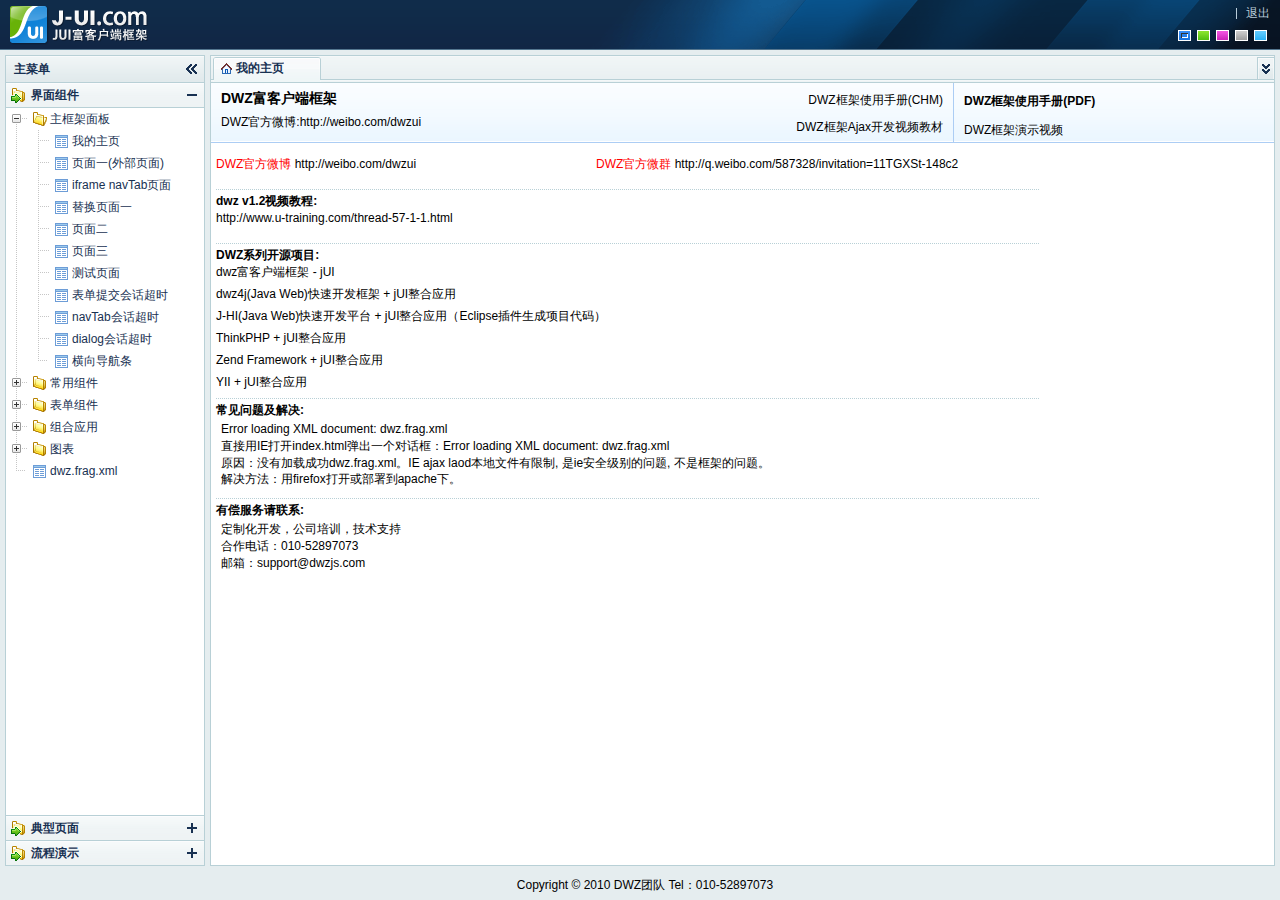
==== commit ec26f1b1: "freemarker修改" ====
--- a/src/main/webapp/index.html
+++ b/src/main/webapp/index.html
@@ -91,22 +91,6 @@
 			<div class="headerNav">
 				<a class="logo" href="http://j-ui.com">标志</a>
 				<ul class="nav">
-					<li id="switchEnvBox"><a href="javascript:">（<span>北京</span>）切换城市</a>
-						<ul>
-							<li><a href="sidebar_1.html">北京</a></li>
-							<li><a href="sidebar_2.html">上海</a></li>
-							<li><a href="sidebar_2.html">南京</a></li>
-							<li><a href="sidebar_2.html">深圳</a></li>
-							<li><a href="sidebar_2.html">广州</a></li>
-							<li><a href="sidebar_2.html">天津</a></li>
-							<li><a href="sidebar_2.html">杭州</a></li>
-						</ul>
-					</li>
-					<li><a href="https://me.alipay.com/dwzteam" target="_blank">捐赠</a></li>
-					<li><a href="changepwd.html" target="dialog" width="600">设置</a></li>
-					<li><a href="http://www.cnblogs.com/dwzjs" target="_blank">博客</a></li>
-					<li><a href="http://weibo.com/dwzui" target="_blank">微博</a></li>
-					<li><a href="http://bbs.dwzjs.com" target="_blank">论坛</a></li>
 					<li><a href="login.html">退出</a></li>
 				</ul>
 				<ul class="themeList" id="themeList">
